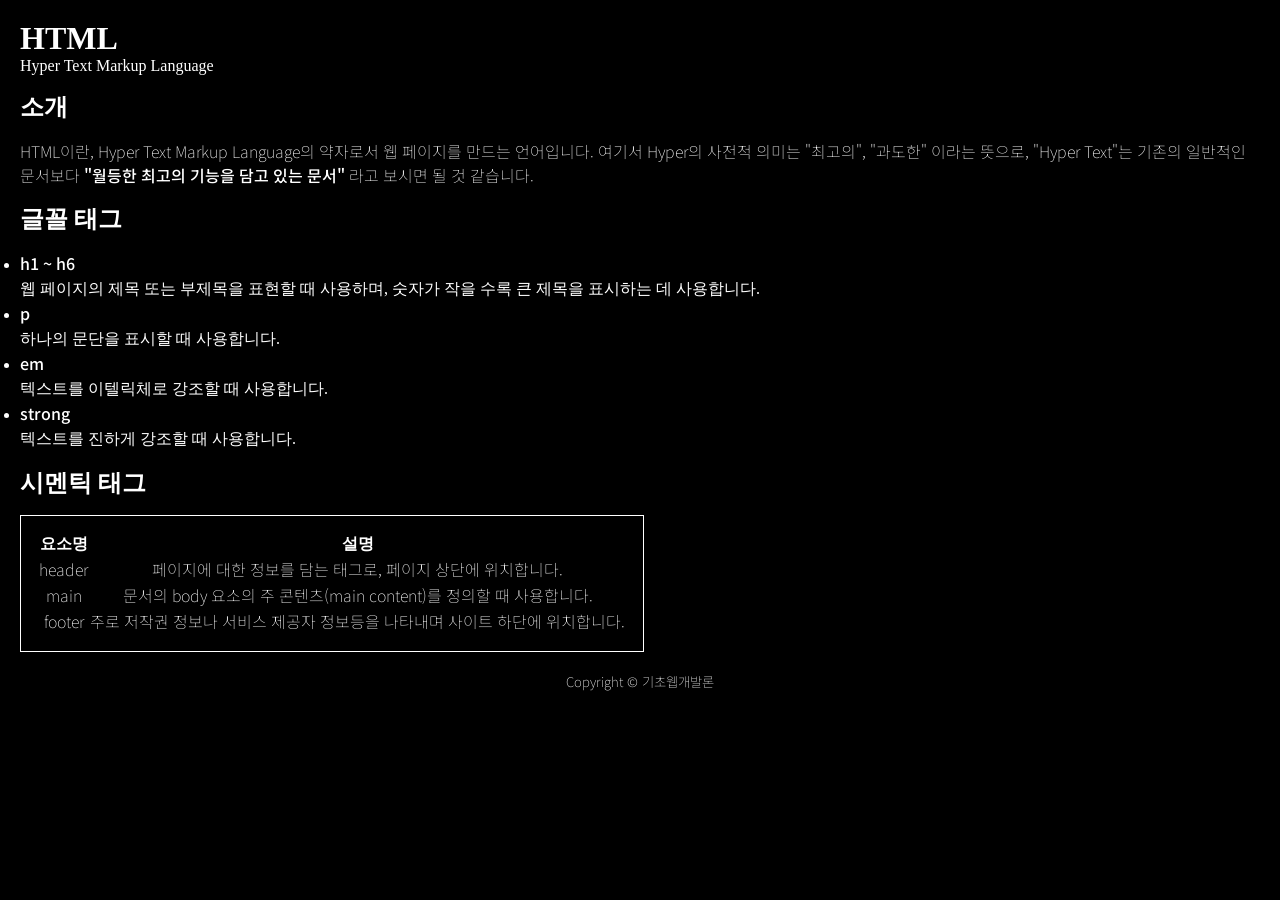
==== week4/index.html @ daab625d "test add" ====
<!doctype html>
<html lang="ko">
  <head>
    <meta charset="UTF-8" />
    <meta name="viewport" content="width=device-width, initial-scale=1.0" />
    <title>나만의 프로필 카드 - Week 4</title>

    <!-- 🔽 여기에 구글 웹 폰트 <link> 태그를 추가하세요 -->
     <link rel="preconnect" href="https://fonts.googleapis.com">
<link rel="preconnect" href="https://fonts.gstatic.com" crossorigin>
<link href="https://fonts.googleapis.com/css2?family=Noto+Sans+KR:wght@100..900&display=swap" rel="stylesheet">

    <!-- 🔽 여기에 Internal Style Sheet(<style> 태그)를 작성하세요 -->
      <style>
        * {
          padding: 0;
          margin: 0;
          width: auto;
          height: auto;
        }

        html {
          background-color: black;
          color: white;
          padding: 20px;
        }

        .intro-section {
          margin-top: 1em;
          margin-bottom: 1em;
        }

        .intro-section > p {
          margin-top: 1em;
          line-height: 1.5;
          font-family: "Noto Sans KR", sans-serif;
          font-optical-sizing: auto;
          font-weight: 100;
          font-style: normal;
        }

          .intro-section strong {
          margin-top: 1em;
          line-height: 1.5;
          font-family: "Noto Sans KR", sans-serif;
          font-optical-sizing: auto;
          font-weight: 500;
          font-style: normal;
        }

        .font-family-section {
          margin-top: 1em;
          margin-bottom: 1em;
        }

        .font-family-section > ul, li{
          line-height: 1.5;
        }

        .font-family-section > ul {
          margin-top: 1em;
          margin-bottom: 1em;
        }

        .font-family-section em {
          font-family: "Noto Sans KR", sans-serif;
          font-optical-sizing: auto;
          font-weight: 500;
          font-style: normal;
        }

        .table-style {
          border: 1px solid white;
          margin-top: 1em;
          margin-bottom: 1em;
          padding: 1em;
          font-style: normal;
          text-align: center;
        }

        .table-style > thead > th {
          font-family: "Noto Sans KR", sans-serif;
          font-optical-sizing: auto;
          font-size: 100%;
          font-weight: 100;
          text-align: center;
        }

        .table-style > tbody > tr {
          padding: 1em;
          font-family: "Noto Sans KR", sans-serif;
          font-optical-sizing: auto;
          font-size: 100%;
          font-weight: 100;
        }

        footer {
          font-family: "Noto Sans KR", sans-serif;
          font-optical-sizing: auto;
          font-size: 100%;
          font-weight: 100;
          text-align: center;
        }
      </style>
  </head>
  <body>
    <header>
      <h1>HTML</h1>
      <span>Hyper Text Markup Language</span>
    </header>
    <main>
      <section class="intro-section">
        <h2>소개</h2>
        <p>
          HTML이란, Hyper Text Markup Language의 약자로서 웹 페이지를 만드는
          언어입니다. 여기서 Hyper의 사전적 의미는 "최고의", "과도한" 이라는
          뜻으로, "Hyper Text"는 기존의 일반적인 문서보다
          <strong>"월등한 최고의 기능을 담고 있는 문서"</strong> 라고 보시면 될
          것 같습니다.
        </p>
      </section>

      <section class="font-family-section">
        <h2>글꼴 태그</h2>
        <ul>
          <li>
            <em>h1 ~ h6</em>
            <p>
              웹 페이지의 제목 또는 부제목을 표현할 때 사용하며, 숫자가 작을
              수록 큰 제목을 표시하는 데 사용합니다.
            </p>
          </li>
          <li>
            <em>p</em>
            <p>하나의 문단을 표시할 때 사용합니다.</p>
          </li>
          <li>
            <em>em</em>
            <p>텍스트를 이텔릭체로 강조할 때 사용합니다.</p>
          </li>
          <li>
            <em>strong</em>
            <p>텍스트를 진하게 강조할 때 사용합니다.</p>
          </li>
        </ul>
      </section>

      <section>
        <h2>시멘틱 태그</h2>
        <table class="table-style">
          <thead>
            <th>요소명</th>
            <th>설명</th>
          </thead>
          <tbody>
            <tr>
              <td>header</td>
              <td>
                페이지에 대한 정보를 담는 태그로, 페이지 상단에 위치합니다.
              </td>
            </tr>
            <tr>
              <td>main</td>
              <td>
                문서의 body 요소의 주 콘텐츠(main content)를 정의할 때
                사용합니다.
              </td>
            </tr>
            <tr>
              <td>footer</td>
              <td>
                주로 저작권 정보나 서비스 제공자 정보등을 나타내며 사이트 하단에
                위치합니다.
              </td>
            </tr>
          </tbody>
        </table>
      </section>
    </main>
    <footer>
      <small>Copyright &copy; 기초웹개발론</small>
    </footer>
  </body>
</html>
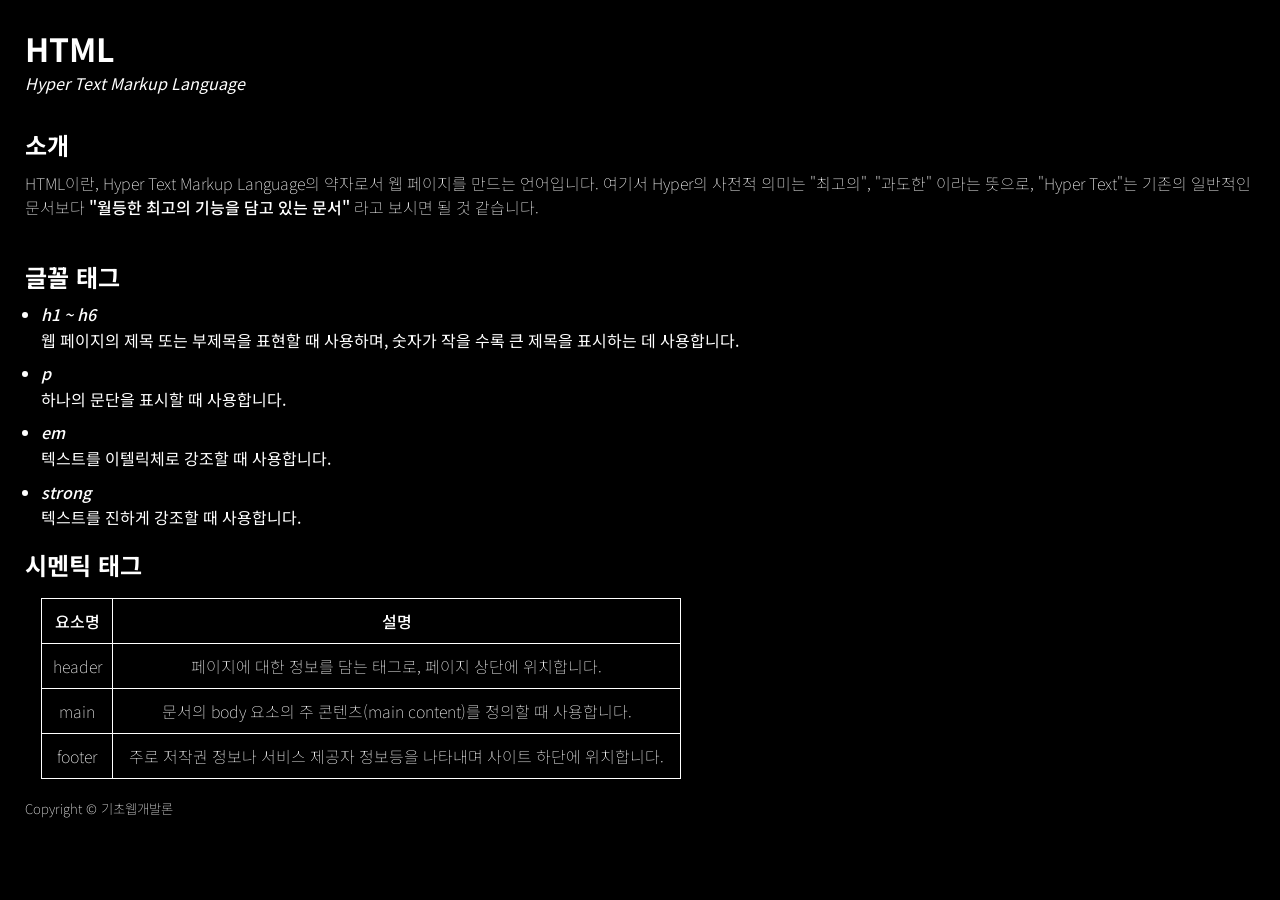
==== commit 859b93e1: "index.html modify 2" ====
--- a/week4/index.html
+++ b/week4/index.html
@@ -6,12 +6,12 @@
     <title>나만의 프로필 카드 - Week 4</title>
 
     <!-- 🔽 여기에 구글 웹 폰트 <link> 태그를 추가하세요 -->
-     <link rel="preconnect" href="https://fonts.googleapis.com">
-<link rel="preconnect" href="https://fonts.gstatic.com" crossorigin>
-<link href="https://fonts.googleapis.com/css2?family=Noto+Sans+KR:wght@100..900&display=swap" rel="stylesheet">
+    <link rel="preconnect" href="https://fonts.googleapis.com">
+    <link rel="preconnect" href="https://fonts.gstatic.com" crossorigin>
+    <link href="https://fonts.googleapis.com/css2?family=Noto+Sans+KR:wght@100..900&display=swap" rel="stylesheet">
 
     <!-- 🔽 여기에 Internal Style Sheet(<style> 태그)를 작성하세요 -->
-      <style>
+    <style>
         * {
           padding: 0;
           margin: 0;
@@ -19,89 +19,78 @@
           height: auto;
         }
 
-        html {
+        body {
           background-color: black;
           color: white;
-          padding: 20px;
+          padding: 25px;
+          font-family: "Noto Sans KR", sans-serif;
+          font-optical-sizing: auto;
+        }
+
+        header > span {
+          font-size: 1em;
+          font-style: italic;
         }
 
         .intro-section {
-          margin-top: 1em;
-          margin-bottom: 1em;
+          margin: 2em auto;
+          line-height: 1.5;
+          font-style: normal;
         }
 
         .intro-section > p {
-          margin-top: 1em;
+          padding: .5em 0;
+          font-weight: 100;
+        }
+
+        .intro-section strong {
           line-height: 1.5;
-          font-family: "Noto Sans KR", sans-serif;
-          font-optical-sizing: auto;
-          font-weight: 100;
+          font-weight: 500;
+        }
+
+        .font-family-section {
+          margin: 1em auto;
           font-style: normal;
         }
 
-          .intro-section strong {
-          margin-top: 1em;
-          line-height: 1.5;
-          font-family: "Noto Sans KR", sans-serif;
-          font-optical-sizing: auto;
-          font-weight: 500;
-          font-style: normal;
-        }
-
-        .font-family-section {
-          margin-top: 1em;
-          margin-bottom: 1em;
-        }
-
-        .font-family-section > ul, li{
-          line-height: 1.5;
-        }
-
-        .font-family-section > ul {
-          margin-top: 1em;
-          margin-bottom: 1em;
+        .font-family-section ul, 
+        .font-family-section li {
+          margin: .5em;
+          line-height: 1.6;
         }
 
         .font-family-section em {
-          font-family: "Noto Sans KR", sans-serif;
-          font-optical-sizing: auto;
           font-weight: 500;
-          font-style: normal;
         }
 
         .table-style {
           border: 1px solid white;
-          margin-top: 1em;
-          margin-bottom: 1em;
-          padding: 1em;
+          width: 40rem;
+          height: 70px;
+          margin: 1em 1em;
           font-style: normal;
           text-align: center;
+          border-collapse: collapse;
         }
 
-        .table-style > thead > th {
-          font-family: "Noto Sans KR", sans-serif;
-          font-optical-sizing: auto;
+        .table-style th,
+        .table-style td {
+          border: 1px solid white;
+          padding: 10px;
           font-size: 100%;
           font-weight: 100;
           text-align: center;
         }
 
-        .table-style > tbody > tr {
-          padding: 1em;
-          font-family: "Noto Sans KR", sans-serif;
-          font-optical-sizing: auto;
+        .table-style th {
+          font-weight: 500;
+        }
+
+        footer {
           font-size: 100%;
           font-weight: 100;
         }
-
-        footer {
-          font-family: "Noto Sans KR", sans-serif;
-          font-optical-sizing: auto;
-          font-size: 100%;
-          font-weight: 100;
-          text-align: center;
-        }
-      </style>
+    </style>
   </head>
   <body>
     <header>
@@ -149,8 +138,10 @@
         <h2>시멘틱 태그</h2>
         <table class="table-style">
           <thead>
-            <th>요소명</th>
-            <th>설명</th>
+            <tr>
+              <th>요소명</th>
+              <th>설명</th>
+            </tr>
           </thead>
           <tbody>
             <tr>
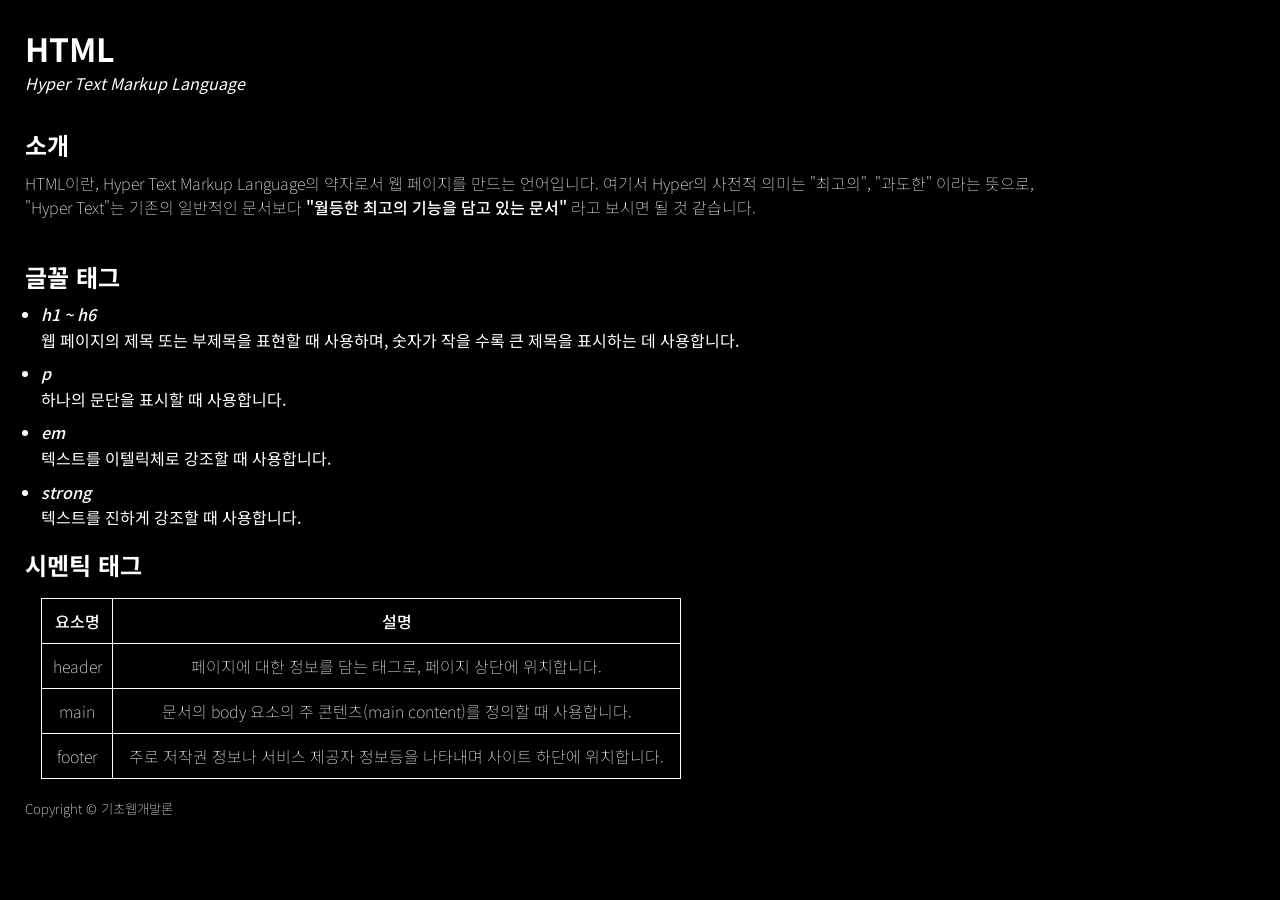
==== commit 086602c0: "index.html modify 2" ====
--- a/week4/index.html
+++ b/week4/index.html
@@ -103,7 +103,8 @@
         <p>
           HTML이란, Hyper Text Markup Language의 약자로서 웹 페이지를 만드는
           언어입니다. 여기서 Hyper의 사전적 의미는 "최고의", "과도한" 이라는
-          뜻으로, "Hyper Text"는 기존의 일반적인 문서보다
+          뜻으로, <br /> 
+          "Hyper Text"는 기존의 일반적인 문서보다
           <strong>"월등한 최고의 기능을 담고 있는 문서"</strong> 라고 보시면 될
           것 같습니다.
         </p>
